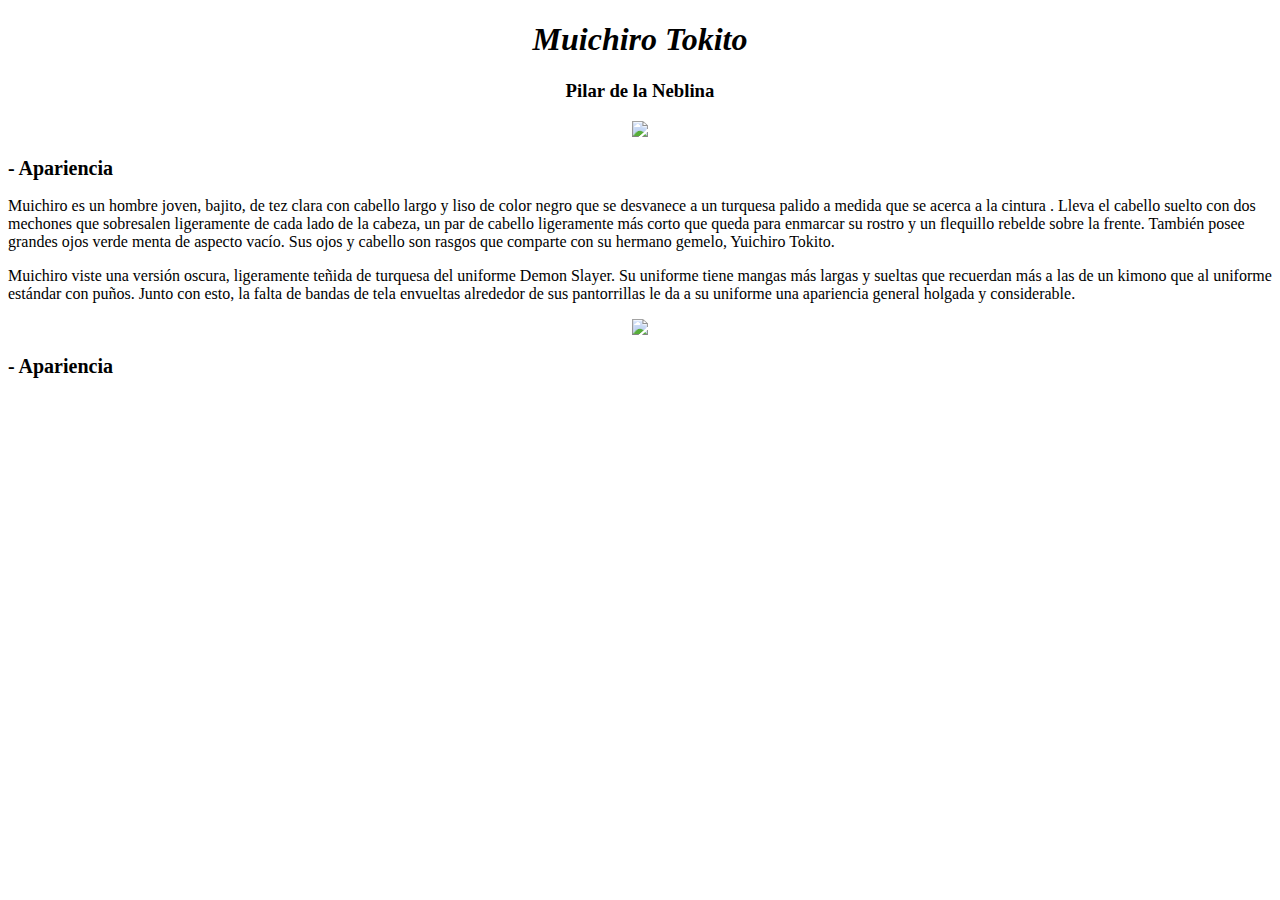
==== index.html @ a8f055ba "La pagina index.htlm a la aplicación" ====
<!DOCTYPE html>
<html lang="en">
<head>
   
    <title> Demon Slayer: Muichiro Tokito </title>
</head>
<body>
    <center><cite> <h1> Muichiro Tokito</h1> </cite></center>
    <center><h3> Pilar de la Neblina</h3></center>
    <center><img src="https://pm1.narvii.com/7665/4ff0aebcf9108ae2bad3ff61c5afb04eb79eddf5r1-680-464v2_uhq.jpg" ></center>

    <sub> <h2>- Apariencia</h2></sub>
    <p> Muichiro  es un hombre joven, bajito, de tez clara con cabello largo y liso de color negro que se desvanece a
        un turquesa palido a medida que se acerca a la cintura . Lleva el cabello suelto con dos mechones que
        sobresalen ligeramente de cada lado de la cabeza, un par de cabello ligeramente más corto que queda para
        enmarcar su rostro y un flequillo rebelde sobre la frente. También posee grandes ojos verde menta de
        aspecto vacío. Sus ojos y cabello son rasgos que comparte con su hermano gemelo, Yuichiro Tokito.</p>
     <p>Muichiro viste una versión oscura, ligeramente teñida de turquesa del uniforme Demon Slayer. Su uniforme
        tiene mangas más largas y sueltas que recuerdan más a las de un kimono que al uniforme estándar con
        puños. Junto con esto, la falta de bandas de tela envueltas alrededor de sus pantorrillas le da a su 
        uniforme una apariencia general holgada y considerable.</p>
    <center><img src="https://static.wikia.nocookie.net/kimetsu-no-yaiba/images/f/f7/Muichiro_anime.png/revision/latest?cb=20190930125942&path-prefix=es" ></center>

    <sub> <h2>- Apariencia</h2></sub>

</body>
</html>
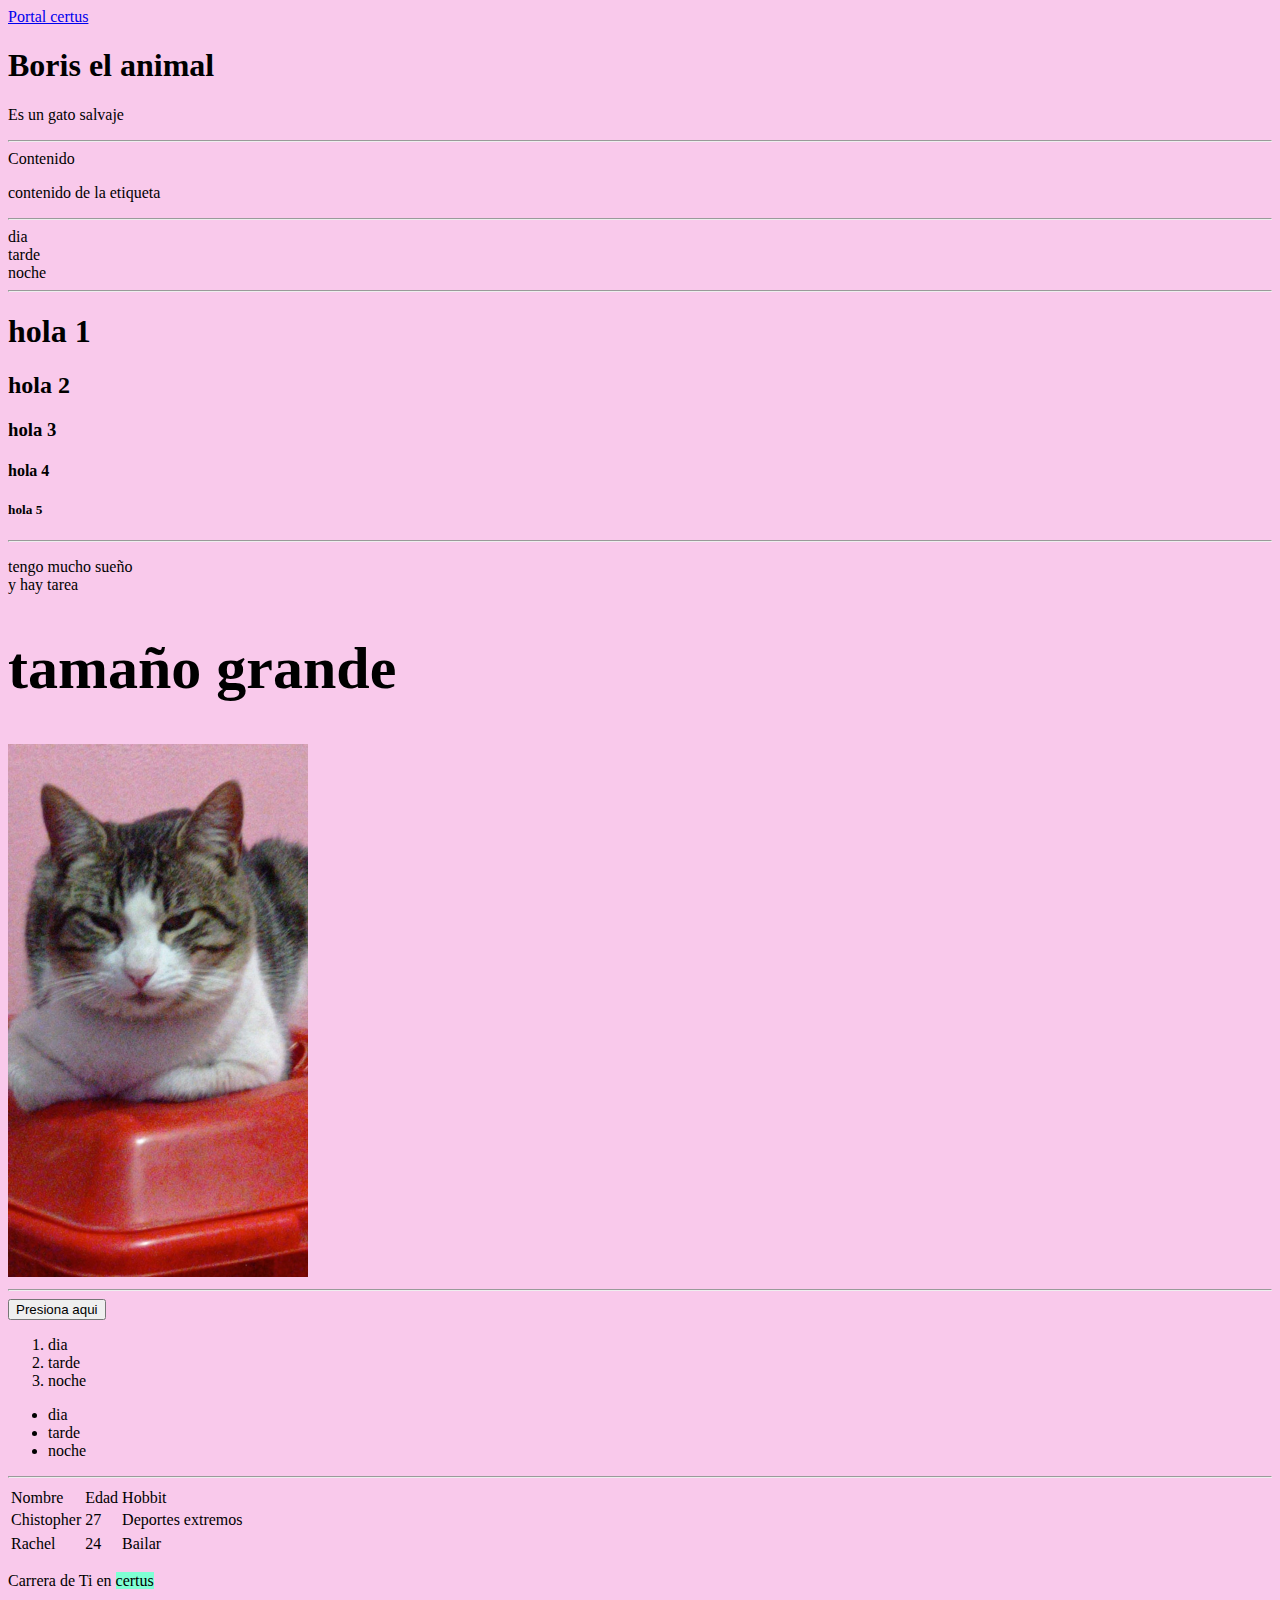
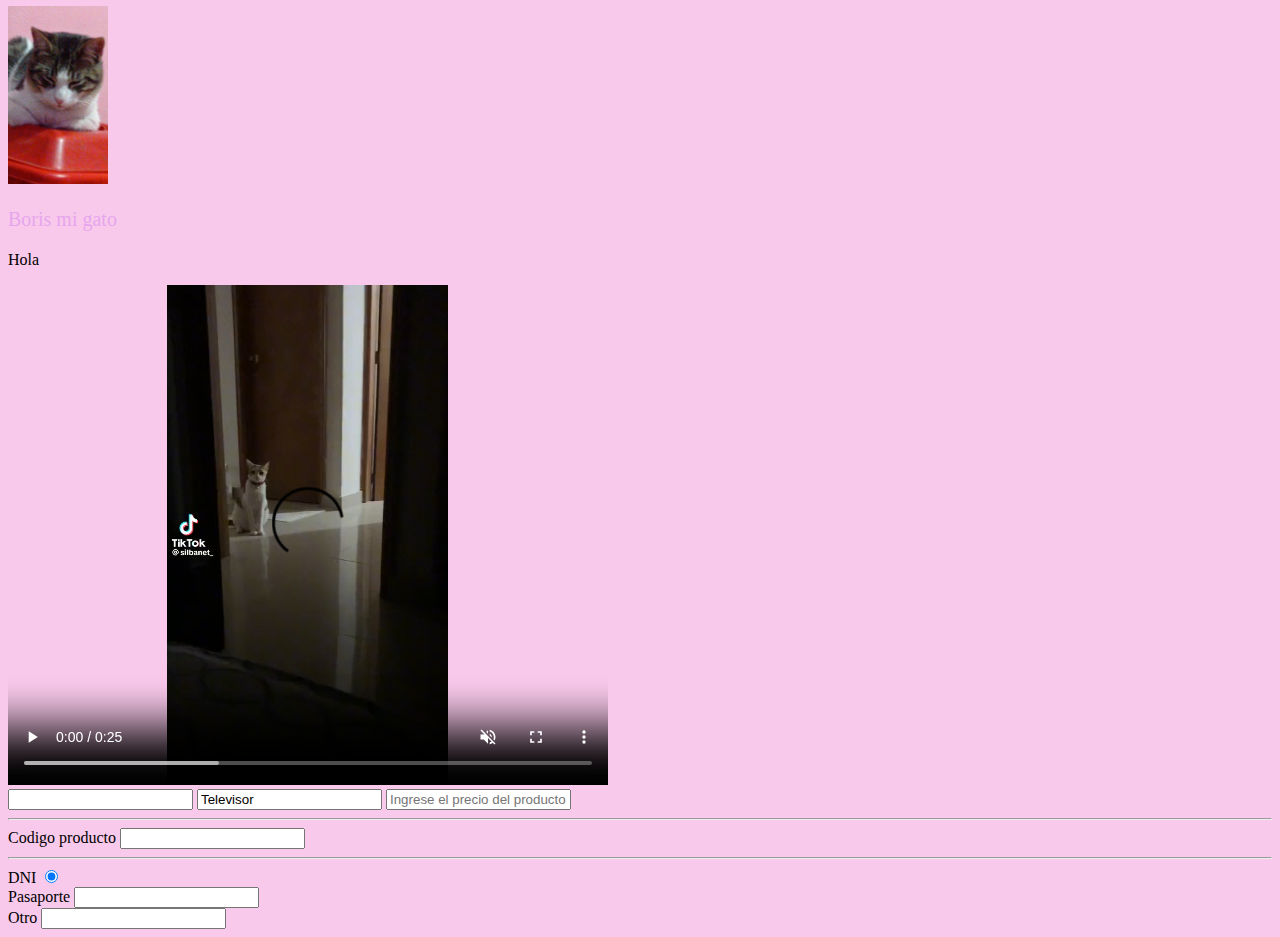
==== commit 85211065: "hola" ====
--- a/index.html
+++ b/index.html
@@ -1,27 +1,89 @@
 <!DOCTYPE html>
-<html lang="en">
+<html lang="es-PE">
 <head>
-   
-    <title> Demon Slayer: Muichiro Tokito </title>
+    <title> Boris</title>
+    <meta charset="UTF-8">
 </head>
-<body>
-    <center><cite> <h1> Muichiro Tokito</h1> </cite></center>
-    <center><h3> Pilar de la Neblina</h3></center>
-    <center><img src="https://pm1.narvii.com/7665/4ff0aebcf9108ae2bad3ff61c5afb04eb79eddf5r1-680-464v2_uhq.jpg" ></center>
+<body style="background-color: #f39bd989;">
+    <a href="https://intranet.certus.edu.pe/Login/Login/Portal">Portal certus</a>
+    <h1>Boris el animal</h1>
+    <p>Es un gato salvaje</p>
+    <hr>
+    <etiqueta>Contenido</etiqueta>
+    <p>contenido de la etiqueta</p>
+    <hr>
+    <li>dia</li>
+    <li>tarde</li>
+    <li>noche</li>
+    <hr>
+    <h1> hola 1</h1>
+    <h2>hola 2</h2>
+    <h3>hola 3</h3>
+    <h4>hola 4</h4>
+    <h5> hola 5</h5>
+    <hr>
+    <p>tengo mucho sueño <br> y hay tarea</p>
+    <h1 style="Font-size: 60px">tamaño grande</h1>
+    <img src="boris.jpeg" alt="Boris el animal" width="300px">
+    <hr>
+    <button>Presiona aqui</button>
+    <ol>
+        <li>dia</li>
+        <li>tarde</li>
+        <li>noche</li>
+    </ol>
+    <ul>
+        <li>dia</li>
+        <li>tarde</li>
+        <li>noche</li>
+    </ul>
+    <hr>
+    <table>
+        <tr>
+            <td>Nombre</td>
+            <td>Edad</td>
+            <td>Hobbit</td>
+        </tr>
+        <tr>
+            <td>Chistopher</td>
+            <td>27</td>
+            <td>Deportes extremos</td>
+        </tr>
+        <tr>
+            <tr>
+                <td>Rachel</td>
+                <td>24</td>
+                <td>Bailar</td>
+            </tr>
+        </tr>
+    </table>
+    <p>Carrera de Ti en <span style="background-color: aquamarine;">certus</p>
+    <span><img src="Boris 2.jpeg" alt="50px" width="100px"></span>
+    <p style="color:rgb(230, 166, 237); font-size: 20px">Boris mi gato</p>
 
-    <sub> <h2>- Apariencia</h2></sub>
-    <p> Muichiro  es un hombre joven, bajito, de tez clara con cabello largo y liso de color negro que se desvanece a
-        un turquesa palido a medida que se acerca a la cintura . Lleva el cabello suelto con dos mechones que
-        sobresalen ligeramente de cada lado de la cabeza, un par de cabello ligeramente más corto que queda para
-        enmarcar su rostro y un flequillo rebelde sobre la frente. También posee grandes ojos verde menta de
-        aspecto vacío. Sus ojos y cabello son rasgos que comparte con su hermano gemelo, Yuichiro Tokito.</p>
-     <p>Muichiro viste una versión oscura, ligeramente teñida de turquesa del uniforme Demon Slayer. Su uniforme
-        tiene mangas más largas y sueltas que recuerdan más a las de un kimono que al uniforme estándar con
-        puños. Junto con esto, la falta de bandas de tela envueltas alrededor de sus pantorrillas le da a su 
-        uniforme una apariencia general holgada y considerable.</p>
-    <center><img src="https://static.wikia.nocookie.net/kimetsu-no-yaiba/images/f/f7/Muichiro_anime.png/revision/latest?cb=20190930125942&path-prefix=es" ></center>
+    <p title="Este es un titulo">Hola</p>
+    <video width="600px" height="500px" controls autoplay muted>
+        <source src="Boris impostor.mp4" type="video/mp4">
+    </video>
 
-    <sub> <h2>- Apariencia</h2></sub>
-
+    <form>
+        <input type="Text" name="Codigo" id="Codigo">
+        <input type="Text" name="Nombre" id="Nombre" value="Televisor">
+        <input type="text" name="Precio" id="Precio" placeholder="Ingrese el precio del producto">
+    </form>
+    <hr>
+    <form>
+        <label for="codigo">Codigo producto</label>
+        <input type="text" id="codigo">
+    </form>
+    <hr>
+    <form>
+        <label for="DNI">DNI</label>
+        <input type="Radio" name="Tipo_documento" id="DNI" checked><br>
+        <label for="pasaporte">Pasaporte</label>
+        <input for="Radio" id="Pasaporte" name="tipo_documento"><br>
+        <label for="Otro">Otro</label>
+        <input for="Radio" id="Otro" name="tipo_documento"><br>
+    </form>
 </body>
 </html>